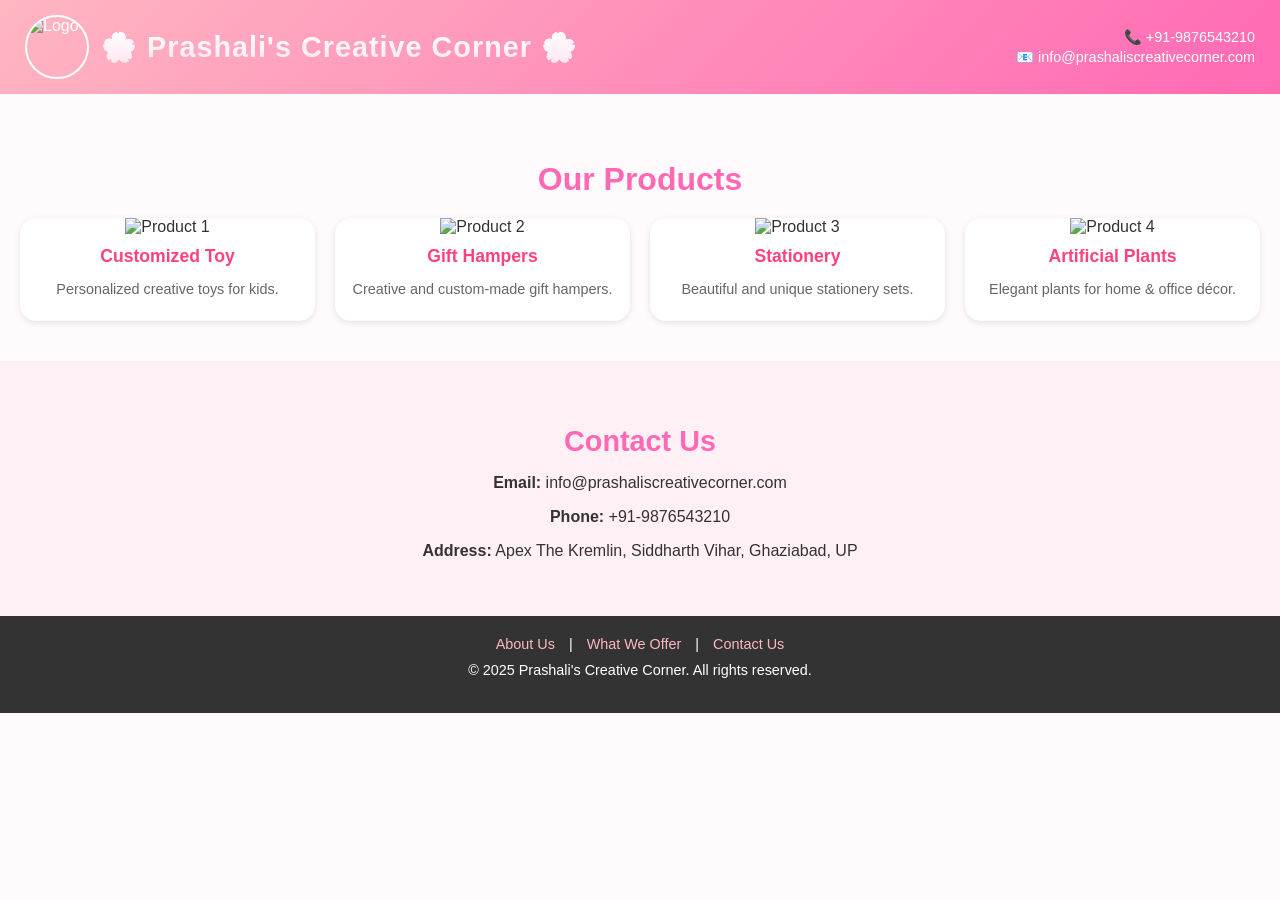
==== index.html @ 77841051 "Add files via upload This is a sample template for Prashali's Creative Corner" ====
<!DOCTYPE html>
<html lang="en">
<head>
<meta charset="UTF-8">
<meta name="viewport" content="width=device-width, initial-scale=1.0">
<title>Prashali's Creative Corner</title>
<style>
  body {
    margin: 0;
    font-family: "Poppins", Arial, sans-serif;
    background: #fffafc;
    color: #333;
  }

  /* HEADER */
  header {
    display: flex;
    align-items: center;
    justify-content: space-between;
    background: linear-gradient(135deg, #ffb6c1, #ff69b4);
    padding: 15px 25px;
    flex-wrap: wrap;
    color: #fff;
  }
  header .left {
    display: flex;
    align-items: center;
  }
  header img {
    width: 60px;
    height: 60px;
    border-radius: 50%;
    border: 2px solid white;
    margin-right: 12px;
    object-fit: cover;
  }
  header h1 {
    font-size: 1.8em;
    margin: 0;
    font-weight: 700;
    letter-spacing: 1px;
    background: -webkit-linear-gradient(#fff, #ffe6f0);
    -webkit-background-clip: text;
    -webkit-text-fill-color: transparent;
  }
  header .contact-info {
    text-align: right;
    font-size: 0.9em;
    line-height: 1.4em;
  }
  header .contact-info a {
    color: #fff;
    text-decoration: none;
  }

  /* PRODUCT SECTION */
  .product-section {
    padding: 40px 20px;
    text-align: center;
  }
  .product-section h2 {
    font-size: 2em;
    color: #ff69b4;
    margin-bottom: 20px;
  }
  .product-grid {
    display: grid;
    grid-template-columns: repeat(auto-fit, minmax(180px, 1fr));
    gap: 20px;
  }
  .product {
    background-color: #fff;
    border-radius: 16px;
    box-shadow: 0 2px 6px rgba(0,0,0,0.1);
    overflow: hidden;
    transition: transform 0.3s ease, box-shadow 0.3s ease;
    cursor: pointer;
  }
  .product:hover {
    transform: translateY(-6px);
    box-shadow: 0 4px 10px rgba(0,0,0,0.15);
  }
  .product img {
    width: 100%;
    height: 160px;
    object-fit: cover;
  }
  .product h3 {
    font-size: 1.1em;
    margin: 10px 0 5px;
    color: #ff4081;
  }
  .product p {
    font-size: 0.9em;
    color: #666;
    padding: 0 10px 10px;
  }

  /* MODAL POPUP */
  .modal {
    display: none;
    position: fixed;
    z-index: 10;
    left: 0;
    top: 0;
    width: 100%;
    height: 100%;
    overflow: auto;
    background: rgba(0,0,0,0.6);
    justify-content: center;
    align-items: center;
  }
  .modal-content {
    background: #fff;
    margin: 20px;
    padding: 20px;
    border-radius: 16px;
    max-width: 400px;
    text-align: center;
    position: relative;
    animation: fadeIn 0.3s ease;
  }
  .modal-content img {
    width: 100%;
    height: 200px;
    object-fit: cover;
    border-radius: 10px;
  }
  .close {
    position: absolute;
    right: 12px;
    top: 8px;
    font-size: 24px;
    color: #888;
    cursor: pointer;
  }
  .close:hover {
    color: #ff4081;
  }

  @keyframes fadeIn {
    from {opacity: 0; transform: scale(0.9);}
    to {opacity: 1; transform: scale(1);}
  }

  /* CONTACT SECTION */
  .contact-section {
    background-color: #fff0f5;
    padding: 40px 20px;
    text-align: center;
  }
  .contact-section h2 {
    color: #ff69b4;
    font-size: 1.8em;
    margin-bottom: 10px;
  }

  /* FOOTER */
  footer {
    background-color: #333;
    color: white;
    padding: 20px;
    text-align: center;
    font-size: 0.9em;
  }
  footer a {
    color: #ffb6c1;
    text-decoration: none;
    margin: 0 10px;
  }

  /* RESPONSIVE */
  @media (max-width: 600px) {
    header {
      flex-direction: column;
      text-align: center;
    }
    header .contact-info {
      text-align: center;
      margin-top: 8px;
    }
  }
</style>
</head>
<body>

<header>
  <div class="left">
    <img src="https://picsum.photos/100" alt="Logo">
    <h1>🌸 Prashali's Creative Corner 🌸</h1>
  </div>
  <div class="contact-info">
    <div>📞 <a href="tel:+919876543210">+91-9876543210</a></div>
    <div>📧 <a href="mailto:info@prashaliscreativecorner.com">info@prashaliscreativecorner.com</a></div>
  </div>
</header>

<section class="product-section">
  <h2>Our Products</h2>
  <div class="product-grid" id="productGrid">
    <div class="product" data-title="Customized Toy" data-img="https://picsum.photos/400/300?random=1" data-desc="Personalized creative toys for kids with your child’s name or favorite theme.">
      <img src="https://picsum.photos/200/300?random=1" alt="Product 1">
      <h3>Customized Toy</h3>
      <p>Personalized creative toys for kids.</p>
    </div>
    <div class="product" data-title="Gift Hampers" data-img="https://picsum.photos/400/300?random=2" data-desc="Creative and custom-made gift hampers designed for every special occasion.">
      <img src="https://picsum.photos/200/300?random=2" alt="Product 2">
      <h3>Gift Hampers</h3>
      <p>Creative and custom-made gift hampers.</p>
    </div>
    <div class="product" data-title="Stationery" data-img="https://picsum.photos/400/300?random=3" data-desc="Beautiful stationery sets with creative touch to brighten your workspace.">
      <img src="https://picsum.photos/200/300?random=3" alt="Product 3">
      <h3>Stationery</h3>
      <p>Beautiful and unique stationery sets.</p>
    </div>
    <div class="product" data-title="Artificial Plants" data-img="https://picsum.photos/400/300?random=4" data-desc="Lifelike artificial plants to decorate your home or office with elegance.">
      <img src="https://picsum.photos/200/300?random=4" alt="Product 4">
      <h3>Artificial Plants</h3>
      <p>Elegant plants for home & office décor.</p>
    </div>
  </div>
</section>

<section class="contact-section">
  <h2>Contact Us</h2>
  <p><strong>Email:</strong> info@prashaliscreativecorner.com</p>
  <p><strong>Phone:</strong> +91-9876543210</p>
  <p><strong>Address:</strong> Apex The Kremlin, Siddharth Vihar, Ghaziabad, UP</p>
</section>

<footer>
  <a href="#">About Us</a> |
  <a href="#">What We Offer</a> |
  <a href="#">Contact Us</a>
  <p style="margin-top:10px;">© 2025 Prashali's Creative Corner. All rights reserved.</p>
</footer>

<!-- POPUP MODAL -->
<div id="popupModal" class="modal">
  <div class="modal-content">
    <span class="close" id="closeModal">&times;</span>
    <img id="modalImg" src="" alt="Product Detail">
    <h2 id="modalTitle"></h2>
    <p id="modalDesc"></p>
  </div>
</div>

<script>
  // Select elements
  const products = document.querySelectorAll('.product');
  const modal = document.getElementById('popupModal');
  const modalImg = document.getElementById('modalImg');
  const modalTitle = document.getElementById('modalTitle');
  const modalDesc = document.getElementById('modalDesc');
  const closeModal = document.getElementById('closeModal');

  // Open modal on product click
  products.forEach(p => {
    p.addEventListener('click', () => {
      modal.style.display = 'flex';
      modalImg.src = p.dataset.img;
      modalTitle.textContent = p.dataset.title;
      modalDesc.textContent = p.dataset.desc;
    });
  });

  // Close modal
  closeModal.onclick = () => modal.style.display = 'none';
  window.onclick = e => { if (e.target === modal) modal.style.display = 'none'; };
</script>

</body>
</html>
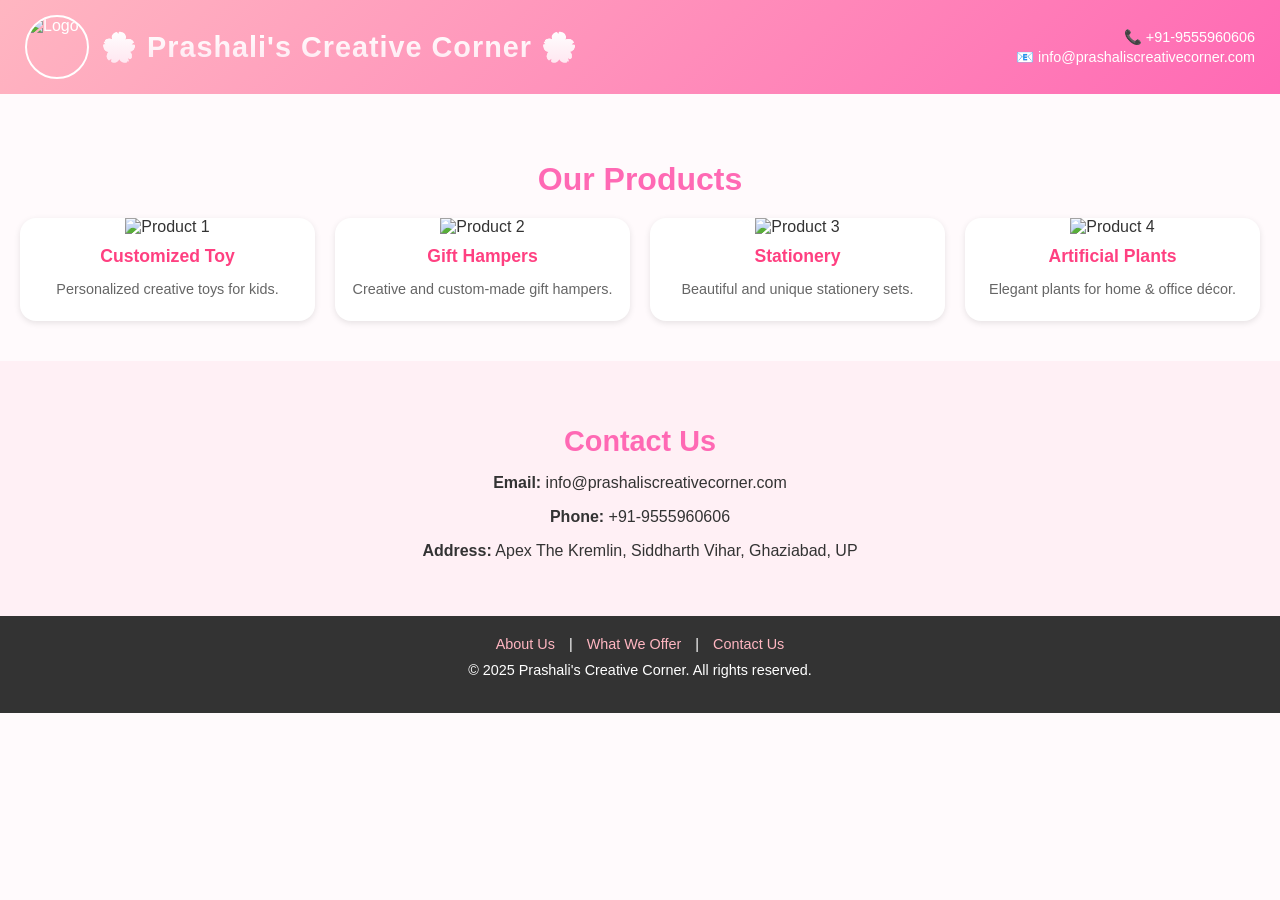
==== commit f7fa8887: "Update index.html Updated Mobile Number" ====
--- a/index.html
+++ b/index.html
@@ -190,7 +190,7 @@
     <h1>🌸 Prashali's Creative Corner 🌸</h1>
   </div>
   <div class="contact-info">
-    <div>📞 <a href="tel:+919876543210">+91-9876543210</a></div>
+    <div>📞 <a href="tel:+919555960606">+91-9555960606</a></div>
     <div>📧 <a href="mailto:info@prashaliscreativecorner.com">info@prashaliscreativecorner.com</a></div>
   </div>
 </header>
@@ -224,7 +224,7 @@
 <section class="contact-section">
   <h2>Contact Us</h2>
   <p><strong>Email:</strong> info@prashaliscreativecorner.com</p>
-  <p><strong>Phone:</strong> +91-9876543210</p>
+  <p><strong>Phone:</strong> +91-9555960606</p>
   <p><strong>Address:</strong> Apex The Kremlin, Siddharth Vihar, Ghaziabad, UP</p>
 </section>
 
@@ -271,3 +271,4 @@
 
 </body>
 </html>
+
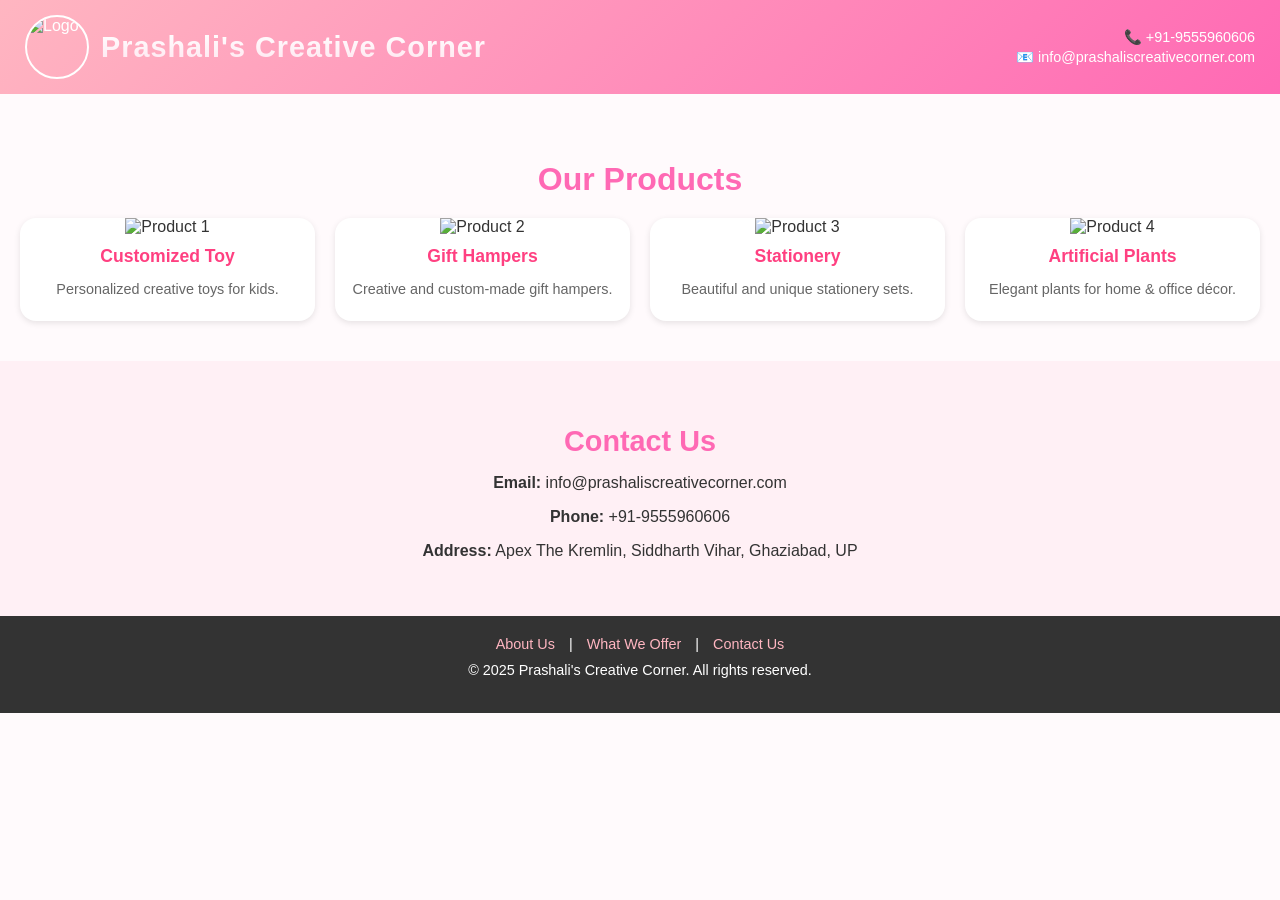
==== commit 02797070: "Updated footer linkes" ====
--- a/index.html
+++ b/index.html
@@ -120,22 +120,18 @@
     position: relative;
     animation: fadeIn 0.3s ease;
   }
+
+  /* Large modal for footer links */
+  .modal-content.large {
+    max-width: 700px;
+    text-align: left;
+  }
+
   .modal-content img {
     width: 100%;
     height: 200px;
     object-fit: cover;
     border-radius: 10px;
-  }
-  .close {
-    position: absolute;
-    right: 12px;
-    top: 8px;
-    font-size: 24px;
-    color: #888;
-    cursor: pointer;
-  }
-  .close:hover {
-    color: #ff4081;
   }
 
   @keyframes fadeIn {
@@ -167,6 +163,7 @@
     color: #ffb6c1;
     text-decoration: none;
     margin: 0 10px;
+    cursor: pointer;
   }
 
   /* RESPONSIVE */
@@ -187,7 +184,7 @@
 <header>
   <div class="left">
     <img src="https://picsum.photos/100" alt="Logo">
-    <h1>🌸 Prashali's Creative Corner 🌸</h1>
+    <h1>Prashali's Creative Corner</h1>
   </div>
   <div class="contact-info">
     <div>📞 <a href="tel:+919555960606">+91-9555960606</a></div>
@@ -229,32 +226,35 @@
 </section>
 
 <footer>
-  <a href="#">About Us</a> |
-  <a href="#">What We Offer</a> |
-  <a href="#">Contact Us</a>
+  <a id="aboutLink">About Us</a> |
+  <a id="offerLink">What We Offer</a> |
+  <a id="contactLink">Contact Us</a>
   <p style="margin-top:10px;">© 2025 Prashali's Creative Corner. All rights reserved.</p>
 </footer>
 
-<!-- POPUP MODAL -->
+<!-- PRODUCT POPUP -->
 <div id="popupModal" class="modal">
   <div class="modal-content">
-    <span class="close" id="closeModal">&times;</span>
     <img id="modalImg" src="" alt="Product Detail">
     <h2 id="modalTitle"></h2>
     <p id="modalDesc"></p>
   </div>
 </div>
 
+<!-- FOOTER MODAL -->
+<div id="footerModal" class="modal">
+  <div class="modal-content large" id="footerModalContent">
+  </div>
+</div>
+
 <script>
-  // Select elements
   const products = document.querySelectorAll('.product');
   const modal = document.getElementById('popupModal');
   const modalImg = document.getElementById('modalImg');
   const modalTitle = document.getElementById('modalTitle');
   const modalDesc = document.getElementById('modalDesc');
-  const closeModal = document.getElementById('closeModal');
-
-  // Open modal on product click
+
+  // Open product modal
   products.forEach(p => {
     p.addEventListener('click', () => {
       modal.style.display = 'flex';
@@ -263,12 +263,51 @@
       modalDesc.textContent = p.dataset.desc;
     });
   });
-
-  // Close modal
-  closeModal.onclick = () => modal.style.display = 'none';
   window.onclick = e => { if (e.target === modal) modal.style.display = 'none'; };
+
+  // FOOTER MODALS
+  const footerModal = document.getElementById('footerModal');
+  const footerModalContent = document.getElementById('footerModalContent');
+
+  const pages = {
+    about: {
+      title: "About Us",
+      content: `<p>At <strong>Prashali's Creative Corner</strong>, creativity meets happiness! We specialize in transforming simple things into delightful, personalized treasures — from handcrafted gifts to vibrant home décor. Each creation is made with love, passion, and attention to detail to make every moment special.</p>`
+    },
+    offer: {
+      title: "What We Offer",
+      content: `<ul>
+        <li>✨ Customized Toys — Personal gifts for little ones</li>
+        <li>🎁 Gift Hampers — Crafted for birthdays, festivals & celebrations</li>
+        <li>🖊️ Stationery — Artistic and useful items for daily inspiration</li>
+        <li>🌿 Artificial Plants — Elegant décor for home or office</li>
+      </ul>
+      <p>We also accept bulk and customized orders for events, corporate gifting, and schools.</p>`
+    },
+    contact: {
+      title: "Contact Us",
+      content: `<p>We’d love to hear from you! Reach out for custom orders, collaborations, or queries.</p>
+      <p><strong>Email:</strong> info@prashaliscreativecorner.com<br>
+      <strong>Phone:</strong> +91-9555960606<br>
+      <strong>Address:</strong> Apex The Kremlin, Siddharth Vihar, Ghaziabad, UP</p>`
+    }
+  };
+
+  function openFooterModal(pageKey) {
+    const page = pages[pageKey];
+    footerModalContent.innerHTML = `<h2 style="color:#ff69b4;">${page.title}</h2>${page.content}`;
+    footerModal.style.display = 'flex';
+  }
+
+  document.getElementById('aboutLink').onclick = () => openFooterModal('about');
+  document.getElementById('offerLink').onclick = () => openFooterModal('offer');
+  document.getElementById('contactLink').onclick = () => openFooterModal('contact');
+
+  window.onclick = e => {
+    if (e.target === footerModal) footerModal.style.display = 'none';
+    if (e.target === modal) modal.style.display = 'none';
+  };
 </script>
 
 </body>
 </html>
-
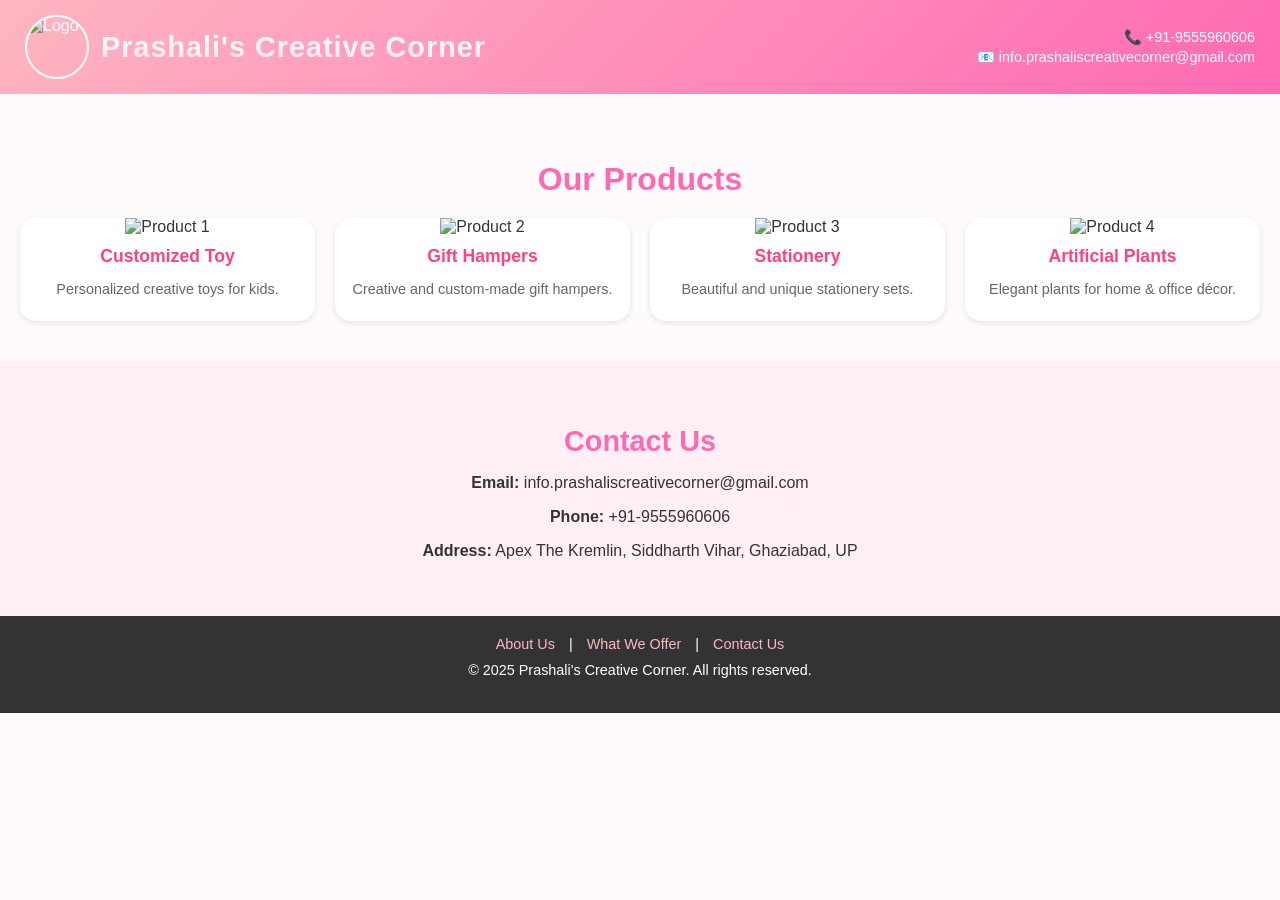
==== commit dfda5e2f: "Updated email" ====
--- a/index.html
+++ b/index.html
@@ -188,7 +188,7 @@
   </div>
   <div class="contact-info">
     <div>📞 <a href="tel:+919555960606">+91-9555960606</a></div>
-    <div>📧 <a href="mailto:info@prashaliscreativecorner.com">info@prashaliscreativecorner.com</a></div>
+    <div>📧 <a href="mailto:info.prashaliscreativecorner@gmail.com">info.prashaliscreativecorner@gmail.com</a></div>
   </div>
 </header>
 
@@ -220,7 +220,7 @@
 
 <section class="contact-section">
   <h2>Contact Us</h2>
-  <p><strong>Email:</strong> info@prashaliscreativecorner.com</p>
+  <p><strong>Email:</strong> info.prashaliscreativecorner@gmail.com</p>
   <p><strong>Phone:</strong> +91-9555960606</p>
   <p><strong>Address:</strong> Apex The Kremlin, Siddharth Vihar, Ghaziabad, UP</p>
 </section>
@@ -287,7 +287,7 @@
     contact: {
       title: "Contact Us",
       content: `<p>We’d love to hear from you! Reach out for custom orders, collaborations, or queries.</p>
-      <p><strong>Email:</strong> info@prashaliscreativecorner.com<br>
+      <p><strong>Email:</strong> info.prashaliscreativecorner@gmail.com<br>
       <strong>Phone:</strong> +91-9555960606<br>
       <strong>Address:</strong> Apex The Kremlin, Siddharth Vihar, Ghaziabad, UP</p>`
     }
@@ -311,3 +311,4 @@
 
 </body>
 </html>
+
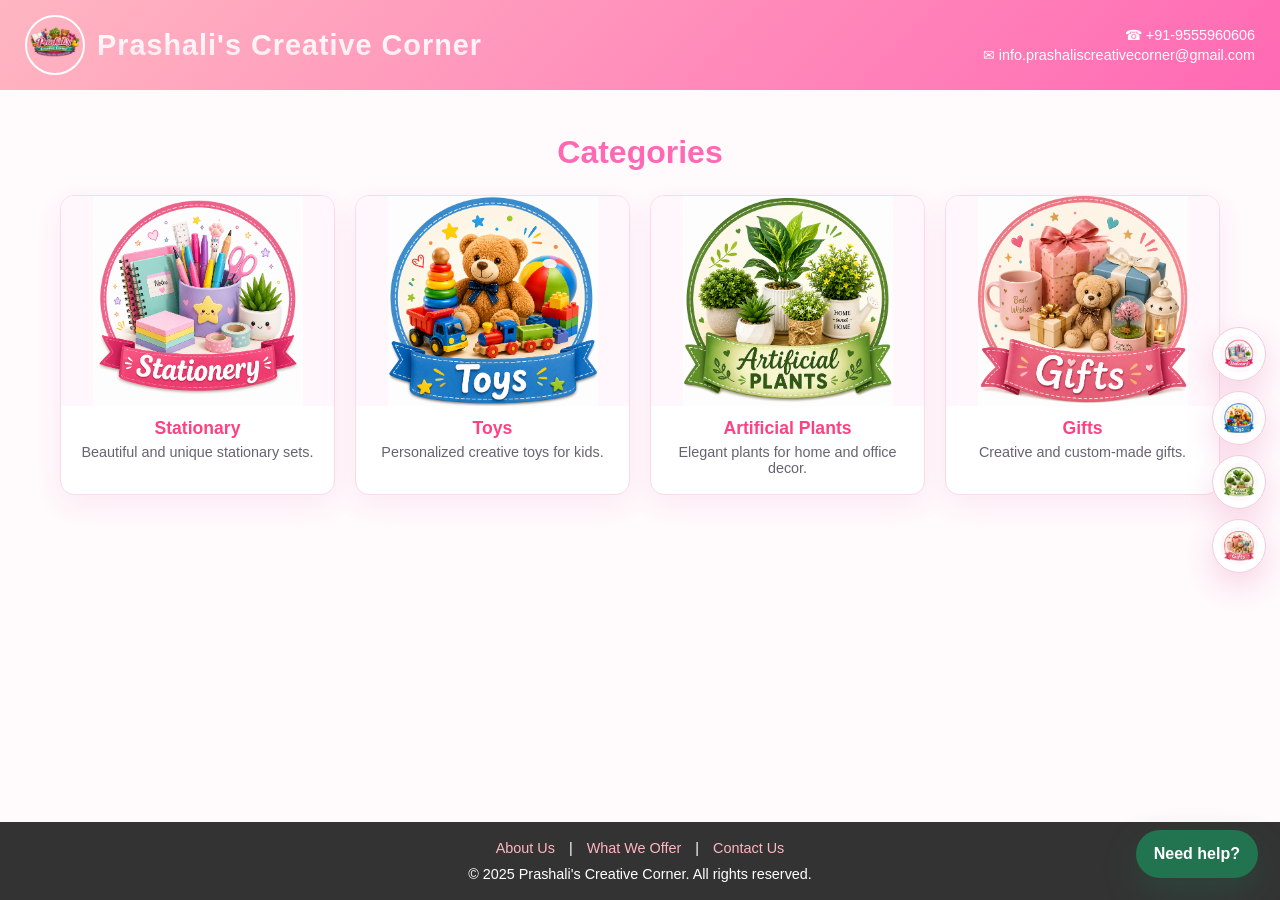
==== commit c5bbd831: "modified the design and structure" ====
--- a/index.html
+++ b/index.html
@@ -1,314 +1,21 @@
-<!DOCTYPE html>
-<html lang="en">
-<head>
-<meta charset="UTF-8">
-<meta name="viewport" content="width=device-width, initial-scale=1.0">
-<title>Prashali's Creative Corner</title>
-<style>
-  body {
-    margin: 0;
-    font-family: "Poppins", Arial, sans-serif;
-    background: #fffafc;
-    color: #333;
-  }
-
-  /* HEADER */
-  header {
-    display: flex;
-    align-items: center;
-    justify-content: space-between;
-    background: linear-gradient(135deg, #ffb6c1, #ff69b4);
-    padding: 15px 25px;
-    flex-wrap: wrap;
-    color: #fff;
-  }
-  header .left {
-    display: flex;
-    align-items: center;
-  }
-  header img {
-    width: 60px;
-    height: 60px;
-    border-radius: 50%;
-    border: 2px solid white;
-    margin-right: 12px;
-    object-fit: cover;
-  }
-  header h1 {
-    font-size: 1.8em;
-    margin: 0;
-    font-weight: 700;
-    letter-spacing: 1px;
-    background: -webkit-linear-gradient(#fff, #ffe6f0);
-    -webkit-background-clip: text;
-    -webkit-text-fill-color: transparent;
-  }
-  header .contact-info {
-    text-align: right;
-    font-size: 0.9em;
-    line-height: 1.4em;
-  }
-  header .contact-info a {
-    color: #fff;
-    text-decoration: none;
-  }
-
-  /* PRODUCT SECTION */
-  .product-section {
-    padding: 40px 20px;
-    text-align: center;
-  }
-  .product-section h2 {
-    font-size: 2em;
-    color: #ff69b4;
-    margin-bottom: 20px;
-  }
-  .product-grid {
-    display: grid;
-    grid-template-columns: repeat(auto-fit, minmax(180px, 1fr));
-    gap: 20px;
-  }
-  .product {
-    background-color: #fff;
-    border-radius: 16px;
-    box-shadow: 0 2px 6px rgba(0,0,0,0.1);
-    overflow: hidden;
-    transition: transform 0.3s ease, box-shadow 0.3s ease;
-    cursor: pointer;
-  }
-  .product:hover {
-    transform: translateY(-6px);
-    box-shadow: 0 4px 10px rgba(0,0,0,0.15);
-  }
-  .product img {
-    width: 100%;
-    height: 160px;
-    object-fit: cover;
-  }
-  .product h3 {
-    font-size: 1.1em;
-    margin: 10px 0 5px;
-    color: #ff4081;
-  }
-  .product p {
-    font-size: 0.9em;
-    color: #666;
-    padding: 0 10px 10px;
-  }
-
-  /* MODAL POPUP */
-  .modal {
-    display: none;
-    position: fixed;
-    z-index: 10;
-    left: 0;
-    top: 0;
-    width: 100%;
-    height: 100%;
-    overflow: auto;
-    background: rgba(0,0,0,0.6);
-    justify-content: center;
-    align-items: center;
-  }
-  .modal-content {
-    background: #fff;
-    margin: 20px;
-    padding: 20px;
-    border-radius: 16px;
-    max-width: 400px;
-    text-align: center;
-    position: relative;
-    animation: fadeIn 0.3s ease;
-  }
-
-  /* Large modal for footer links */
-  .modal-content.large {
-    max-width: 700px;
-    text-align: left;
-  }
-
-  .modal-content img {
-    width: 100%;
-    height: 200px;
-    object-fit: cover;
-    border-radius: 10px;
-  }
-
-  @keyframes fadeIn {
-    from {opacity: 0; transform: scale(0.9);}
-    to {opacity: 1; transform: scale(1);}
-  }
-
-  /* CONTACT SECTION */
-  .contact-section {
-    background-color: #fff0f5;
-    padding: 40px 20px;
-    text-align: center;
-  }
-  .contact-section h2 {
-    color: #ff69b4;
-    font-size: 1.8em;
-    margin-bottom: 10px;
-  }
-
-  /* FOOTER */
-  footer {
-    background-color: #333;
-    color: white;
-    padding: 20px;
-    text-align: center;
-    font-size: 0.9em;
-  }
-  footer a {
-    color: #ffb6c1;
-    text-decoration: none;
-    margin: 0 10px;
-    cursor: pointer;
-  }
-
-  /* RESPONSIVE */
-  @media (max-width: 600px) {
-    header {
-      flex-direction: column;
-      text-align: center;
-    }
-    header .contact-info {
-      text-align: center;
-      margin-top: 8px;
-    }
-  }
-</style>
-</head>
-<body>
-
-<header>
-  <div class="left">
-    <img src="https://picsum.photos/100" alt="Logo">
-    <h1>Prashali's Creative Corner</h1>
-  </div>
-  <div class="contact-info">
-    <div>📞 <a href="tel:+919555960606">+91-9555960606</a></div>
-    <div>📧 <a href="mailto:info.prashaliscreativecorner@gmail.com">info.prashaliscreativecorner@gmail.com</a></div>
-  </div>
-</header>
-
-<section class="product-section">
-  <h2>Our Products</h2>
-  <div class="product-grid" id="productGrid">
-    <div class="product" data-title="Customized Toy" data-img="https://picsum.photos/400/300?random=1" data-desc="Personalized creative toys for kids with your child’s name or favorite theme.">
-      <img src="https://picsum.photos/200/300?random=1" alt="Product 1">
-      <h3>Customized Toy</h3>
-      <p>Personalized creative toys for kids.</p>
-    </div>
-    <div class="product" data-title="Gift Hampers" data-img="https://picsum.photos/400/300?random=2" data-desc="Creative and custom-made gift hampers designed for every special occasion.">
-      <img src="https://picsum.photos/200/300?random=2" alt="Product 2">
-      <h3>Gift Hampers</h3>
-      <p>Creative and custom-made gift hampers.</p>
-    </div>
-    <div class="product" data-title="Stationery" data-img="https://picsum.photos/400/300?random=3" data-desc="Beautiful stationery sets with creative touch to brighten your workspace.">
-      <img src="https://picsum.photos/200/300?random=3" alt="Product 3">
-      <h3>Stationery</h3>
-      <p>Beautiful and unique stationery sets.</p>
-    </div>
-    <div class="product" data-title="Artificial Plants" data-img="https://picsum.photos/400/300?random=4" data-desc="Lifelike artificial plants to decorate your home or office with elegance.">
-      <img src="https://picsum.photos/200/300?random=4" alt="Product 4">
-      <h3>Artificial Plants</h3>
-      <p>Elegant plants for home & office décor.</p>
-    </div>
-  </div>
-</section>
-
-<section class="contact-section">
-  <h2>Contact Us</h2>
-  <p><strong>Email:</strong> info.prashaliscreativecorner@gmail.com</p>
-  <p><strong>Phone:</strong> +91-9555960606</p>
-  <p><strong>Address:</strong> Apex The Kremlin, Siddharth Vihar, Ghaziabad, UP</p>
-</section>
-
-<footer>
-  <a id="aboutLink">About Us</a> |
-  <a id="offerLink">What We Offer</a> |
-  <a id="contactLink">Contact Us</a>
-  <p style="margin-top:10px;">© 2025 Prashali's Creative Corner. All rights reserved.</p>
-</footer>
-
-<!-- PRODUCT POPUP -->
-<div id="popupModal" class="modal">
-  <div class="modal-content">
-    <img id="modalImg" src="" alt="Product Detail">
-    <h2 id="modalTitle"></h2>
-    <p id="modalDesc"></p>
-  </div>
-</div>
-
-<!-- FOOTER MODAL -->
-<div id="footerModal" class="modal">
-  <div class="modal-content large" id="footerModalContent">
-  </div>
-</div>
-
-<script>
-  const products = document.querySelectorAll('.product');
-  const modal = document.getElementById('popupModal');
-  const modalImg = document.getElementById('modalImg');
-  const modalTitle = document.getElementById('modalTitle');
-  const modalDesc = document.getElementById('modalDesc');
-
-  // Open product modal
-  products.forEach(p => {
-    p.addEventListener('click', () => {
-      modal.style.display = 'flex';
-      modalImg.src = p.dataset.img;
-      modalTitle.textContent = p.dataset.title;
-      modalDesc.textContent = p.dataset.desc;
-    });
-  });
-  window.onclick = e => { if (e.target === modal) modal.style.display = 'none'; };
-
-  // FOOTER MODALS
-  const footerModal = document.getElementById('footerModal');
-  const footerModalContent = document.getElementById('footerModalContent');
-
-  const pages = {
-    about: {
-      title: "About Us",
-      content: `<p>At <strong>Prashali's Creative Corner</strong>, creativity meets happiness! We specialize in transforming simple things into delightful, personalized treasures — from handcrafted gifts to vibrant home décor. Each creation is made with love, passion, and attention to detail to make every moment special.</p>`
-    },
-    offer: {
-      title: "What We Offer",
-      content: `<ul>
-        <li>✨ Customized Toys — Personal gifts for little ones</li>
-        <li>🎁 Gift Hampers — Crafted for birthdays, festivals & celebrations</li>
-        <li>🖊️ Stationery — Artistic and useful items for daily inspiration</li>
-        <li>🌿 Artificial Plants — Elegant décor for home or office</li>
-      </ul>
-      <p>We also accept bulk and customized orders for events, corporate gifting, and schools.</p>`
-    },
-    contact: {
-      title: "Contact Us",
-      content: `<p>We’d love to hear from you! Reach out for custom orders, collaborations, or queries.</p>
-      <p><strong>Email:</strong> info.prashaliscreativecorner@gmail.com<br>
-      <strong>Phone:</strong> +91-9555960606<br>
-      <strong>Address:</strong> Apex The Kremlin, Siddharth Vihar, Ghaziabad, UP</p>`
-    }
-  };
-
-  function openFooterModal(pageKey) {
-    const page = pages[pageKey];
-    footerModalContent.innerHTML = `<h2 style="color:#ff69b4;">${page.title}</h2>${page.content}`;
-    footerModal.style.display = 'flex';
-  }
-
-  document.getElementById('aboutLink').onclick = () => openFooterModal('about');
-  document.getElementById('offerLink').onclick = () => openFooterModal('offer');
-  document.getElementById('contactLink').onclick = () => openFooterModal('contact');
-
-  window.onclick = e => {
-    if (e.target === footerModal) footerModal.style.display = 'none';
-    if (e.target === modal) modal.style.display = 'none';
-  };
-</script>
-
-</body>
-</html>
-
+<!DOCTYPE html>
+<html lang="en">
+<head>
+  <meta charset="UTF-8">
+  <meta name="viewport" content="width=device-width, initial-scale=1.0">
+  <meta name="description" content="Prashali's Creative Corner creates customized toys, gift hampers, stationery, and artificial plants in Ghaziabad.">
+  <title>Prashali's Creative Corner</title>
+  <link rel="stylesheet" href="assets/css/styles.css">
+  <script src="assets/js/layout.js" defer></script>
+  <script src="assets/js/products.js" defer></script>
+  <script src="assets/js/main.js" defer></script>
+</head>
+<body>
+  <main class="page-main">
+    <section class="product-section" aria-labelledby="productsHeading">
+      <h2 id="productsHeading">Categories</h2>
+      <div class="product-grid" id="productGrid"></div>
+    </section>
+  </main>
+</body>
+</html>
--- a/assets/css/styles.css
+++ b/assets/css/styles.css
@@ -0,0 +1,709 @@
+:root {
+  --brand-pink: #ff69b4;
+  --deep-pink: #d82f7d;
+  --ink: #2f2f36;
+  --muted: #66636f;
+  --soft-pink: #fff0f6;
+  --soft-mint: #eefaf3;
+  --line: #f3cfdd;
+}
+
+* {
+  box-sizing: border-box;
+}
+
+body {
+  min-height: 100vh;
+  margin: 0;
+  display: grid;
+  grid-template-rows: auto 1fr auto;
+  font-family: "Poppins", Arial, sans-serif;
+  background: #fffafc;
+  color: var(--ink);
+}
+
+a {
+  color: inherit;
+}
+
+.site-header {
+  position: sticky;
+  top: 0;
+  z-index: 10;
+  display: flex;
+  align-items: center;
+  justify-content: space-between;
+  gap: 18px;
+  background: linear-gradient(135deg, #ffb6c1, var(--brand-pink));
+  padding: 15px 25px;
+  color: #fff;
+}
+
+.brand {
+  display: flex;
+  align-items: center;
+  min-width: 0;
+  color: #fff;
+  text-decoration: none;
+}
+
+.brand-logo {
+  width: 60px;
+  height: 60px;
+  border-radius: 50%;
+  border: 2px solid #fff;
+  margin-right: 12px;
+  object-fit: cover;
+  flex: 0 0 auto;
+}
+
+.site-header h1 {
+  margin: 0;
+  font-size: 1.8rem;
+  font-weight: 700;
+  letter-spacing: 1px;
+  background: linear-gradient(#fff, #ffe6f0);
+  -webkit-background-clip: text;
+  background-clip: text;
+  -webkit-text-fill-color: transparent;
+}
+
+.contact-info {
+  margin: 0;
+  text-align: right;
+  font-style: normal;
+  font-size: 0.9rem;
+  line-height: 1.4;
+}
+
+.contact-info a {
+  text-decoration: none;
+}
+
+.page-main {
+  width: min(1160px, calc(100% - 40px));
+  margin: 0 auto;
+  padding: 44px 0 56px;
+}
+
+.product-section {
+  text-align: center;
+}
+
+.product-section h2 {
+  margin: 0 0 24px;
+  color: var(--brand-pink);
+  font-size: 2rem;
+}
+
+.product-grid {
+  display: grid;
+  grid-template-columns: repeat(auto-fit, minmax(210px, 1fr));
+  gap: 20px;
+}
+
+.product {
+  display: block;
+  width: 100%;
+  border: 1px solid #f7dce7;
+  border-radius: 14px;
+  background-color: #fff;
+  box-shadow: 0 10px 28px rgba(216, 47, 125, 0.08);
+  overflow: hidden;
+  text-align: center;
+  color: inherit;
+  text-decoration: none;
+  transition: transform 0.25s ease, box-shadow 0.25s ease;
+}
+
+.product:hover,
+.product:focus-visible {
+  transform: translateY(-5px);
+  box-shadow: 0 16px 34px rgba(216, 47, 125, 0.14);
+}
+
+.brand:focus-visible,
+.product:focus-visible,
+.footer-link:focus-visible,
+.page-action:focus-visible,
+.contact-item:focus-visible,
+.floating-category-link:focus-visible,
+.help-button:focus-visible,
+.help-close:focus-visible,
+.help-actions a:focus-visible {
+  outline: 3px solid #8a1f56;
+  outline-offset: 3px;
+}
+
+.product img {
+  width: 100%;
+  height: 210px;
+  object-fit: contain;
+  object-position: center;
+  display: block;
+  background: #fff7fb;
+}
+
+.product-title {
+  display: block;
+  margin: 12px 0 5px;
+  color: #ff4081;
+  font-size: 1.1rem;
+  font-weight: 700;
+}
+
+.product-summary {
+  display: block;
+  min-height: 50px;
+  margin: 0;
+  padding: 0 12px 14px;
+  color: var(--muted);
+  font-size: 0.9rem;
+}
+
+.content-shell {
+  display: grid;
+  gap: 28px;
+}
+
+.page-hero,
+.content-panel {
+  border: 1px solid var(--line);
+  border-radius: 20px;
+  background:
+    linear-gradient(135deg, rgba(255, 240, 246, 0.82), rgba(238, 250, 243, 0.72)),
+    #fff;
+  box-shadow: 0 18px 54px rgba(102, 45, 77, 0.12);
+}
+
+.page-hero {
+  display: grid;
+  grid-template-columns: minmax(0, 1fr) minmax(260px, 0.85fr);
+  align-items: center;
+  gap: clamp(24px, 5vw, 58px);
+  padding: clamp(28px, 6vw, 64px);
+}
+
+.page-hero-full {
+  grid-template-columns: 1fr;
+}
+
+.page-hero-text {
+  max-width: 760px;
+}
+
+.page-eyebrow {
+  display: inline-block;
+  margin-bottom: 12px;
+  color: #227451;
+  font-size: 0.78rem;
+  font-weight: 700;
+  letter-spacing: 0.08em;
+  text-transform: uppercase;
+}
+
+.page-hero h2,
+.category-detail h2 {
+  margin: 0;
+  color: var(--deep-pink);
+  font-size: clamp(2.3rem, 6vw, 4.7rem);
+  line-height: 1.02;
+}
+
+.page-hero p,
+.category-detail p,
+.body-text {
+  color: #45424d;
+  font-size: 1.08rem;
+  line-height: 1.7;
+}
+
+.page-hero p,
+.category-detail p {
+  margin: 18px 0 0;
+}
+
+.hero-media {
+  min-height: 300px;
+  display: grid;
+  place-items: center;
+  border-radius: 18px;
+  background: #fff;
+  border: 1px solid #f5dbe6;
+  box-shadow: inset 0 0 0 8px #fff7fb;
+}
+
+.hero-media img {
+  width: 100%;
+  height: min(44vh, 430px);
+  object-fit: contain;
+  object-position: center;
+  display: block;
+}
+
+.content-panel {
+  padding: clamp(24px, 5vw, 46px);
+}
+
+.catalog-section {
+  display: grid;
+  gap: 32px;
+}
+
+.catalog-header {
+  max-width: 760px;
+}
+
+.catalog-header h2 {
+  margin: 0;
+  color: var(--deep-pink);
+  font-size: clamp(2rem, 5vw, 3.4rem);
+  line-height: 1.08;
+}
+
+.catalog-header p {
+  margin: 12px 0 0;
+  color: var(--muted);
+  line-height: 1.7;
+}
+
+.catalog-group {
+  display: grid;
+  gap: 16px;
+}
+
+.catalog-group h3 {
+  margin: 0;
+  color: #227451;
+  font-size: 1.35rem;
+}
+
+.catalog-grid {
+  display: grid;
+  grid-template-columns: repeat(auto-fit, minmax(210px, 1fr));
+  gap: 18px;
+}
+
+.catalog-card {
+  display: grid;
+  grid-template-rows: 170px 1fr;
+  overflow: hidden;
+  border: 1px solid #f4d8e4;
+  border-radius: 16px;
+  background: #fff;
+  box-shadow: 0 12px 30px rgba(216, 47, 125, 0.08);
+}
+
+.catalog-card img {
+  width: 100%;
+  height: 100%;
+  padding: 12px;
+  object-fit: contain;
+  object-position: center;
+  background: #fff7fb;
+}
+
+.catalog-card-content {
+  display: grid;
+  gap: 8px;
+  align-content: start;
+  padding: 16px;
+}
+
+.catalog-card h4 {
+  margin: 0;
+  color: var(--ink);
+  font-size: 1rem;
+}
+
+.catalog-card p {
+  margin: 0;
+  color: var(--muted);
+  font-size: 0.92rem;
+  line-height: 1.45;
+}
+
+.catalog-price {
+  margin-top: 4px;
+  color: var(--deep-pink);
+  font-size: 1.05rem;
+}
+
+.card-grid {
+  display: grid;
+  grid-template-columns: repeat(auto-fit, minmax(210px, 1fr));
+  gap: 16px;
+}
+
+.info-card {
+  min-height: 150px;
+  padding: 20px;
+  border: 1px solid #f4d8e4;
+  border-radius: 16px;
+  background: #fff;
+  box-shadow: 0 12px 30px rgba(216, 47, 125, 0.08);
+}
+
+.info-card h3 {
+  margin: 0 0 10px;
+  color: #227451;
+  font-size: 1.05rem;
+}
+
+.info-card p,
+.body-text {
+  margin: 0;
+  color: var(--muted);
+}
+
+.body-text + .body-text {
+  margin-top: 16px;
+}
+
+.detail-list {
+  display: grid;
+  gap: 12px;
+  margin: 24px 0 0;
+  padding: 0;
+  list-style: none;
+}
+
+.detail-list li {
+  padding: 13px 14px;
+  border-left: 4px solid var(--brand-pink);
+  border-radius: 10px;
+  background: #fff;
+  color: #4f4c58;
+  box-shadow: 0 8px 22px rgba(216, 47, 125, 0.08);
+}
+
+.page-action {
+  display: inline-flex;
+  align-items: center;
+  justify-content: center;
+  min-height: 44px;
+  margin-top: 26px;
+  padding: 0 18px;
+  border-radius: 999px;
+  background: #227451;
+  color: #fff;
+  font-weight: 700;
+  text-decoration: none;
+}
+
+.contact-list {
+  display: grid;
+  gap: 14px;
+}
+
+.contact-item {
+  display: grid;
+  gap: 5px;
+  padding: 18px 20px;
+  border: 1px solid #f4d8e4;
+  border-radius: 14px;
+  background: #fff;
+  color: inherit;
+  text-decoration: none;
+}
+
+.contact-item span {
+  color: #227451;
+  font-size: 0.78rem;
+  font-weight: 700;
+  letter-spacing: 0.06em;
+  text-transform: uppercase;
+}
+
+.contact-item strong {
+  color: var(--ink);
+  font-size: 1rem;
+  overflow-wrap: anywhere;
+}
+
+.site-footer {
+  background-color: #333;
+  color: #fff;
+  padding: 18px 20px;
+  text-align: center;
+  font-size: 0.9rem;
+}
+
+.site-footer p {
+  margin: 10px 0 0;
+}
+
+.footer-link {
+  color: #ffb6c1;
+  text-decoration: none;
+  margin: 0 10px;
+}
+
+.footer-link:hover {
+  text-decoration: underline;
+}
+
+.floating-category-menu {
+  position: fixed;
+  top: 50%;
+  right: 14px;
+  z-index: 20;
+  display: grid;
+  gap: 10px;
+  transform: translateY(-50%);
+}
+
+.floating-category-link {
+  width: 54px;
+  min-height: 54px;
+  display: grid;
+  grid-template-columns: 38px 0;
+  align-items: center;
+  gap: 0;
+  justify-self: end;
+  overflow: hidden;
+  border: 1px solid #f2c9dc;
+  border-radius: 999px;
+  background: rgba(255, 255, 255, 0.96);
+  box-shadow: 0 12px 30px rgba(216, 47, 125, 0.18);
+  color: var(--ink);
+  text-decoration: none;
+  transition: width 0.25s ease, grid-template-columns 0.25s ease, gap 0.25s ease, box-shadow 0.25s ease;
+}
+
+.floating-category-link:hover,
+.floating-category-link:focus-visible {
+  width: 210px;
+  grid-template-columns: 38px 1fr;
+  gap: 10px;
+  box-shadow: 0 16px 38px rgba(216, 47, 125, 0.24);
+}
+
+.floating-category-icon {
+  width: 38px;
+  height: 38px;
+  display: grid;
+  place-items: center;
+  margin-left: 7px;
+  border-radius: 50%;
+  background: #fff7fb;
+  flex: 0 0 auto;
+}
+
+.floating-category-icon img {
+  width: 30px;
+  height: 30px;
+  object-fit: contain;
+  object-position: center;
+  display: block;
+}
+
+.floating-category-name {
+  min-width: 0;
+  padding-right: 14px;
+  color: var(--deep-pink);
+  font-size: 0.92rem;
+  font-weight: 700;
+  line-height: 1.15;
+  white-space: nowrap;
+  opacity: 0;
+  transform: translateX(10px);
+  transition: opacity 0.2s ease, transform 0.2s ease;
+}
+
+.floating-category-link:hover .floating-category-name,
+.floating-category-link:focus-visible .floating-category-name {
+  opacity: 1;
+  transform: translateX(0);
+}
+
+.help-widget {
+  position: fixed;
+  right: 22px;
+  bottom: 22px;
+  z-index: 25;
+}
+
+.help-button {
+  min-height: 48px;
+  padding: 0 18px;
+  border: 0;
+  border-radius: 999px;
+  background: #227451;
+  color: #fff;
+  box-shadow: 0 14px 34px rgba(34, 116, 81, 0.28);
+  font: inherit;
+  font-weight: 700;
+  cursor: pointer;
+}
+
+.help-button:hover {
+  background: #1d6547;
+}
+
+.help-popup {
+  position: absolute;
+  right: 0;
+  bottom: calc(100% + 12px);
+  width: min(340px, calc(100vw - 32px));
+  padding: 22px;
+  border: 1px solid var(--line);
+  border-radius: 18px;
+  background:
+    linear-gradient(135deg, rgba(255, 240, 246, 0.96), rgba(238, 250, 243, 0.92)),
+    #fff;
+  box-shadow: 0 20px 60px rgba(102, 45, 77, 0.2);
+}
+
+.help-popup[hidden] {
+  display: none;
+}
+
+.help-popup h2 {
+  margin: 0;
+  color: var(--deep-pink);
+  font-size: 1.45rem;
+}
+
+.help-popup p {
+  margin: 12px 0 18px;
+  color: var(--muted);
+  font-size: 0.96rem;
+  line-height: 1.55;
+}
+
+.help-close {
+  position: absolute;
+  top: 12px;
+  right: 12px;
+  width: 32px;
+  height: 32px;
+  border: 0;
+  border-radius: 50%;
+  background: var(--brand-pink);
+  color: #fff;
+  font-size: 1.25rem;
+  line-height: 1;
+  cursor: pointer;
+}
+
+.help-actions {
+  display: grid;
+  gap: 10px;
+}
+
+.help-actions a {
+  display: grid;
+  gap: 4px;
+  padding: 13px 14px;
+  border: 1px solid #f4d8e4;
+  border-radius: 12px;
+  background: #fff;
+  color: inherit;
+  text-decoration: none;
+}
+
+.help-actions span {
+  color: #227451;
+  font-size: 0.76rem;
+  font-weight: 700;
+  letter-spacing: 0.06em;
+  text-transform: uppercase;
+}
+
+.help-actions strong {
+  color: var(--ink);
+  font-size: 0.93rem;
+  overflow-wrap: anywhere;
+}
+
+@media (max-width: 760px) {
+  .site-header {
+    flex-direction: column;
+    text-align: center;
+  }
+
+  .brand {
+    justify-content: center;
+    flex-wrap: wrap;
+  }
+
+  .site-header h1 {
+    font-size: 1.5rem;
+  }
+
+  .contact-info {
+    text-align: center;
+  }
+
+  .page-main {
+    width: min(100% - 28px, 1160px);
+    padding: 28px 0 38px;
+  }
+
+  .page-hero {
+    display: block;
+    padding: 24px 18px;
+  }
+
+  .hero-media {
+    min-height: 230px;
+    margin-top: 24px;
+  }
+
+  .hero-media img {
+    height: 34vh;
+  }
+
+  .page-hero h2,
+  .category-detail h2 {
+    font-size: 2.1rem;
+  }
+
+  .site-footer {
+    font-size: 0.84rem;
+  }
+
+  .catalog-card {
+    grid-template-rows: 150px 1fr;
+  }
+
+  .floating-category-menu {
+    right: 8px;
+    gap: 8px;
+  }
+
+  .floating-category-link {
+    width: 48px;
+    min-height: 48px;
+    grid-template-columns: 34px 0;
+  }
+
+  .floating-category-link:hover,
+  .floating-category-link:focus-visible {
+    width: min(188px, calc(100vw - 22px));
+    grid-template-columns: 34px 1fr;
+  }
+
+  .floating-category-icon {
+    width: 34px;
+    height: 34px;
+    margin-left: 6px;
+  }
+
+  .floating-category-icon img {
+    width: 27px;
+    height: 27px;
+  }
+
+  .help-widget {
+    right: 12px;
+    bottom: 12px;
+  }
+
+  .help-button {
+    min-height: 44px;
+    padding: 0 14px;
+    font-size: 0.92rem;
+  }
+}
